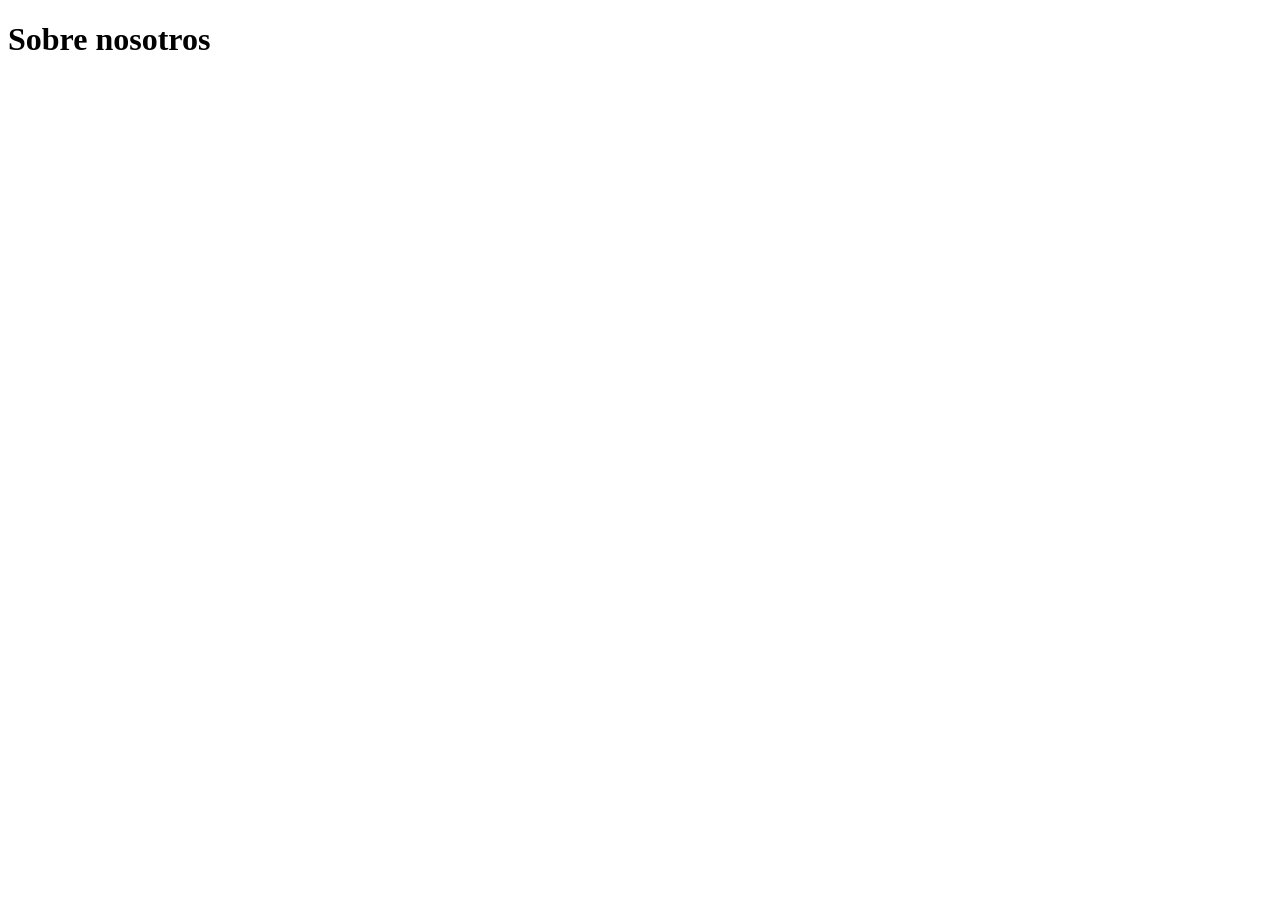
==== nosotros.html @ b0500062 "Html" ====
<!DOCTYPE html>
<html lang="es">
<head>
    <meta charset="UTF-8">
    <meta name="viewport" content="width=device-width, initial-scale=1.0">
    <title>Document</title>
</head>
<body>
    
<h1>Sobre nosotros</h1>

</body>
</html>
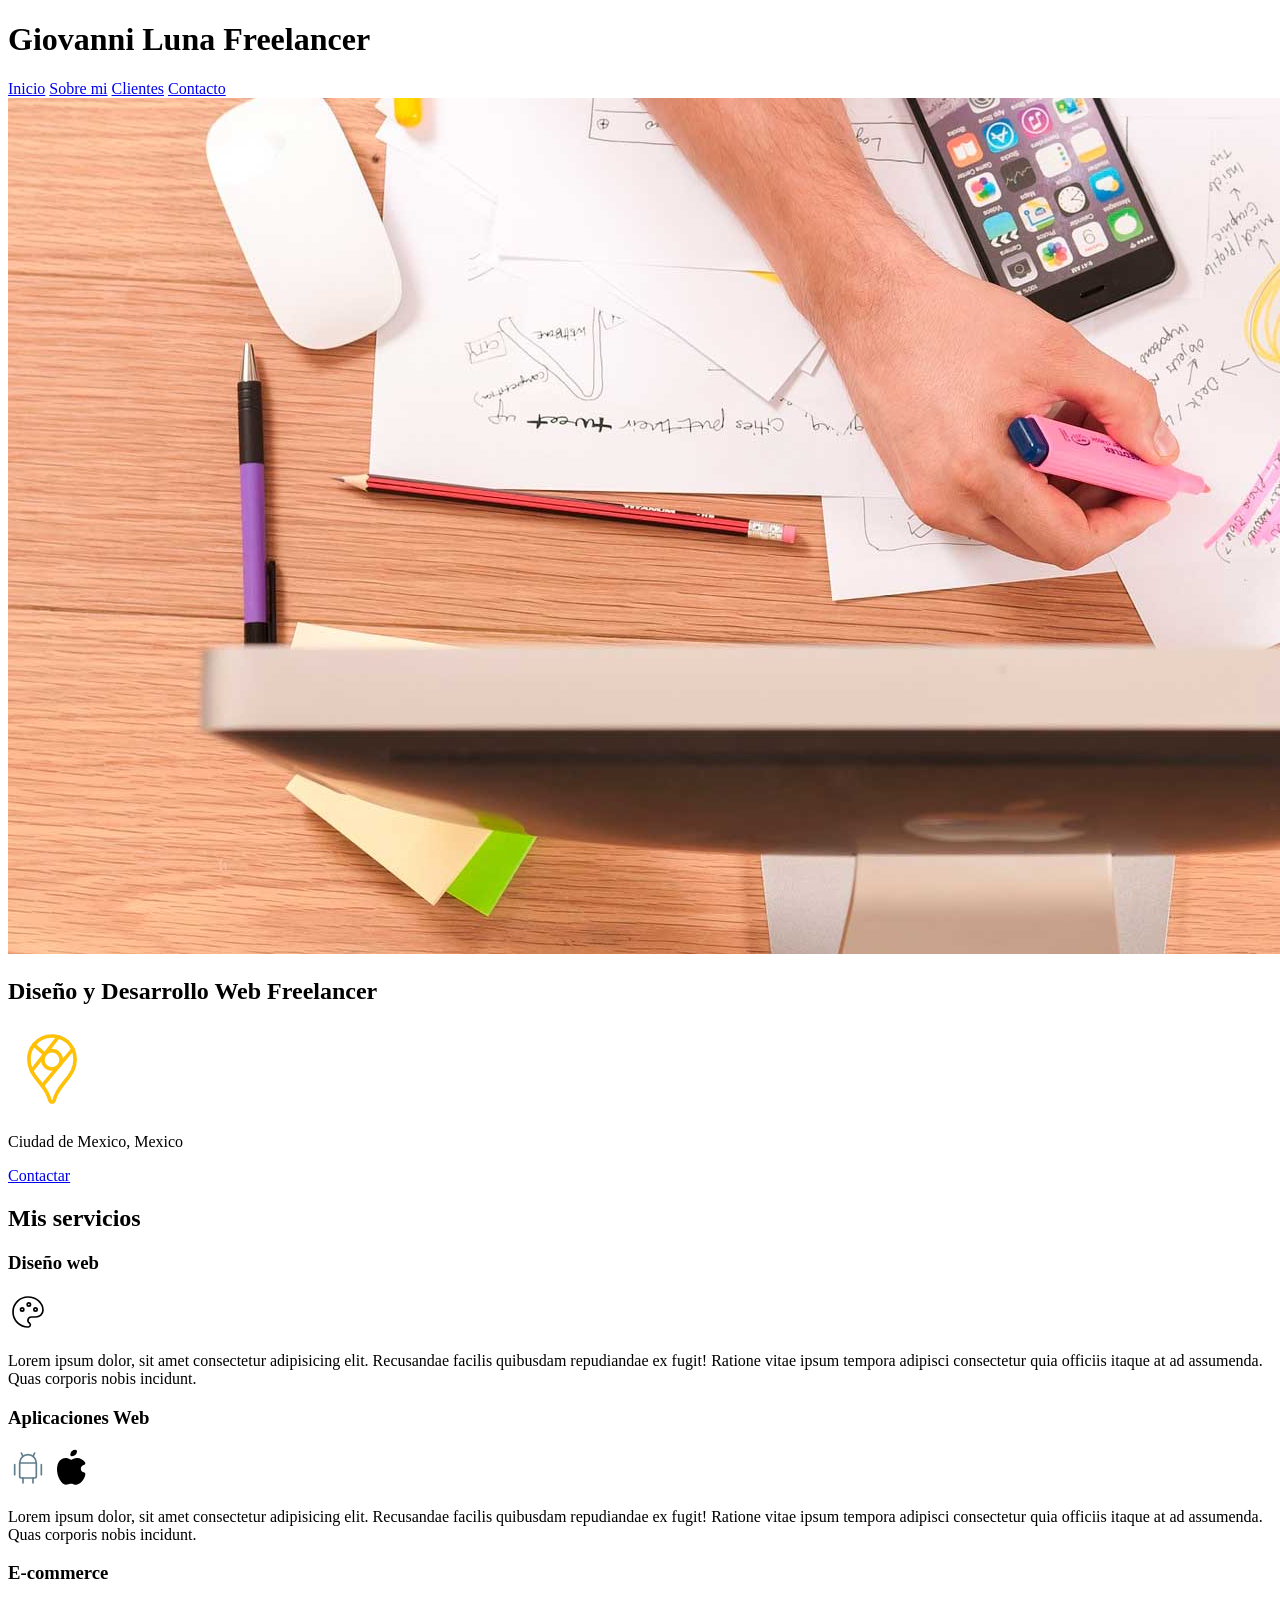
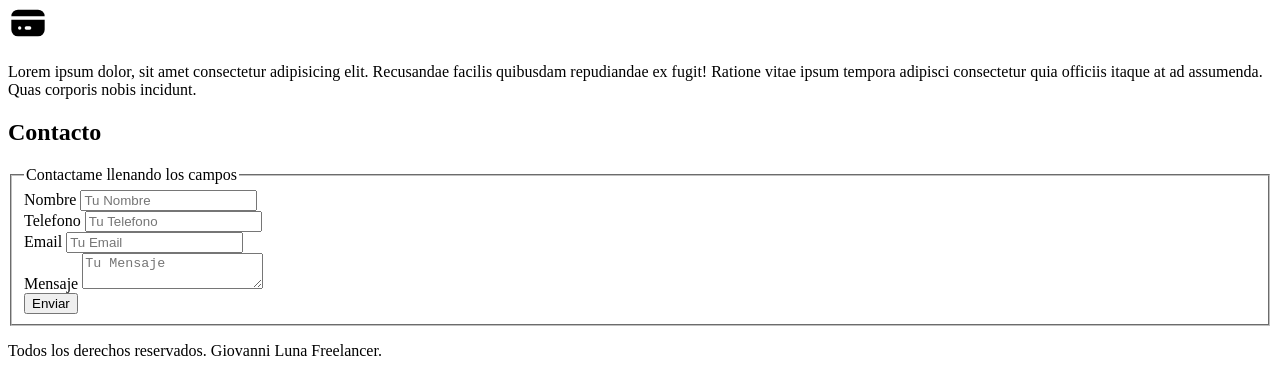
==== commit 7e74cb57: "creacion css" ====
--- a/nosotros.html
+++ b/nosotros.html
@@ -1,13 +1,204 @@
-<!DOCTYPE html>
+<!doctype html>
+<!--Definimos que el documento es un HTML-->
 <html lang="es">
-<head>
-    <meta charset="UTF-8">
-    <meta name="viewport" content="width=device-width, initial-scale=1.0">
-    <title>Document</title>
-</head>
-<body>
-    
-<h1>Sobre nosotros</h1>
-
-</body>
-</html>+  <!--Inicio del documento HTML-->
+  <head>
+    <!--Metadatos del documento-->
+    <meta charset="UTF-8" />
+    <meta name="viewport" content="width=device-width, initial-scale=1.0" />
+    <title>Freelancer, Desarrollador Web</title>
+    <link rel="preload" href="styles.css" as="style"/>
+    <link rel="stylesheet" href="styles.css" />
+  </head>
+  <body>
+    <!--Contenido del documento-->
+
+    <header>
+      <h1>Giovanni Luna Freelancer</h1>
+    </header>
+
+    <nav>
+      <a href="#Inicio">Inicio</a>
+      <a href="/nosotros.html">Sobre mi</a>
+      <a href="#Clientes">Clientes</a>
+      <a href="#Contacto">Contacto</a>
+    </nav>
+
+    <img src="/hero.jpg" alt="Hero" />
+
+    <section>
+      <h2>Diseño y Desarrollo Web Freelancer</h2>
+      <svg
+        xmlns="http://www.w3.org/2000/svg"
+        width="88"
+        height="88"
+        viewBox="0 0 24 24"
+        fill="none"
+        stroke="#FFC107"
+        stroke-width="1"
+        stroke-linecap="round"
+        stroke-linejoin="round"
+      >
+        <path d="M12 9.5m-2.5 0a2.5 2.5 0 1 0 5 0a2.5 2.5 0 1 0 -5 0" />
+        <path d="M6.428 12.494l7.314 -9.252" />
+        <path d="M10.002 7.935l-2.937 -2.545" />
+        <path d="M17.693 6.593l-8.336 9.979" />
+        <path
+          d="M17.591 6.376c.472 .907 .715 1.914 .709 2.935a7.263 7.263 0 0 1 -.72 3.18a19.085 19.085 0 0 1 -2.089 3c-.784 .933 -1.49 1.93 -2.11 2.98c-.314 .62 -.568 1.27 -.757 1.938c-.121 .36 -.277 .591 -.622 .591c-.315 0 -.463 -.136 -.626 -.593a10.595 10.595 0 0 0 -.779 -1.978a18.18 18.18 0 0 0 -1.423 -2.091c-.877 -1.184 -2.179 -2.535 -2.853 -4.071a7.077 7.077 0 0 1 -.621 -2.967a6.226 6.226 0 0 1 1.476 -4.055a6.25 6.25 0 0 1 4.811 -2.245a6.462 6.462 0 0 1 1.918 .284a6.255 6.255 0 0 1 3.686 3.092z"
+        />
+      </svg>
+      <p>Ciudad de Mexico, Mexico</p>
+
+      <a href="#">Contactar</a>
+    </section>
+
+    <main>
+      <h2>Mis servicios</h2>
+
+      <section>
+        <h3>Diseño web</h3>
+        <svg
+          xmlns="http://www.w3.org/2000/svg"
+          width="40"
+          height="40"
+          viewBox="0 0 24 24"
+          fill="none"
+          stroke="#000000"
+          stroke-width="1"
+          stroke-linecap="round"
+          stroke-linejoin="round"
+        >
+          <path
+            d="M12 21a9 9 0 0 1 0 -18c4.97 0 9 3.582 9 8c0 1.06 -.474 2.078 -1.318 2.828c-.844 .75 -1.989 1.172 -3.182 1.172h-2.5a2 2 0 0 0 -1 3.75a1.3 1.3 0 0 1 -1 2.25"
+          />
+          <path d="M8.5 10.5m-1 0a1 1 0 1 0 2 0a1 1 0 1 0 -2 0" />
+          <path d="M12.5 7.5m-1 0a1 1 0 1 0 2 0a1 1 0 1 0 -2 0" />
+          <path d="M16.5 10.5m-1 0a1 1 0 1 0 2 0a1 1 0 1 0 -2 0" />
+        </svg>
+        <p>
+          Lorem ipsum dolor, sit amet consectetur adipisicing elit. Recusandae
+          facilis quibusdam repudiandae ex fugit! Ratione vitae ipsum tempora
+          adipisci consectetur quia officiis itaque at ad assumenda. Quas
+          corporis nobis incidunt.
+        </p>
+      </section>
+
+      <section>
+        <h3>Aplicaciones Web</h3>
+        <svg
+          xmlns="http://www.w3.org/2000/svg"
+          width="40"
+          height="40"
+          viewBox="0 0 24 24"
+          fill="none"
+          stroke="#607d8b"
+          stroke-width="1"
+          stroke-linecap="round"
+          stroke-linejoin="round"
+        >
+          <path d="M4 10l0 6" />
+          <path d="M20 10l0 6" />
+          <path
+            d="M7 9h10v8a1 1 0 0 1 -1 1h-8a1 1 0 0 1 -1 -1v-8a5 5 0 0 1 10 0"
+          />
+          <path d="M8 3l1 2" />
+          <path d="M16 3l-1 2" />
+          <path d="M9 18l0 3" />
+          <path d="M15 18l0 3" />
+        </svg>
+
+        <!--
+version: "2.45"
+unicode: "fd74"
+-->
+        <svg
+          xmlns="http://www.w3.org/2000/svg"
+          width="40"
+          height="40"
+          viewBox="0 0 24 24"
+          fill="currentColor"
+        >
+          <path
+            d="M15.079 5.999l.239 .012c1.43 .097 3.434 1.013 4.508 2.586a1 1 0 0 1 -.344 1.44c-.05 .028 -.372 .158 -.497 .217a4.15 4.15 0 0 0 -.722 .431c-.614 .461 -.948 1.009 -.942 1.694c.01 .885 .339 1.454 .907 1.846c.208 .143 .436 .253 .666 .33c.126 .043 .426 .116 .444 .122a1 1 0 0 1 .662 .942c0 2.621 -3.04 6.381 -5.286 6.381c-.79 0 -1.272 -.091 -1.983 -.315l-.098 -.031c-.463 -.146 -.702 -.192 -1.133 -.192c-.52 0 -.863 .06 -1.518 .237l-.197 .053c-.575 .153 -.964 .226 -1.5 .248c-2.749 0 -5.285 -5.093 -5.285 -9.072c0 -3.87 1.786 -6.92 5.286 -6.92c.297 0 .598 .045 .909 .128c.403 .107 .774 .26 1.296 .508c.787 .374 .948 .44 1.009 .44h.016c.03 -.003 .128 -.047 1.056 -.457c1.061 -.467 1.864 -.685 2.746 -.616l-.24 -.012z"
+          />
+          <path
+            d="M14 1a1 1 0 0 1 1 1a3 3 0 0 1 -3 3a1 1 0 0 1 -1 -1a3 3 0 0 1 3 -3z"
+          />
+        </svg>
+
+        <p>
+          Lorem ipsum dolor, sit amet consectetur adipisicing elit. Recusandae
+          facilis quibusdam repudiandae ex fugit! Ratione vitae ipsum tempora
+          adipisci consectetur quia officiis itaque at ad assumenda. Quas
+          corporis nobis incidunt.
+        </p>
+      </section>
+
+      <section>
+        <h3>E-commerce</h3>
+        <svg
+          xmlns="http://www.w3.org/2000/svg"
+          width="40"
+          height="40"
+          viewBox="0 0 24 24"
+          fill="currentColor"
+        >
+          <path
+            d="M22 10v6a4 4 0 0 1 -4 4h-12a4 4 0 0 1 -4 -4v-6h20zm-14.99 4h-.01a1 1 0 1 0 .01 2a1 1 0 0 0 0 -2zm5.99 0h-2a1 1 0 0 0 0 2h2a1 1 0 0 0 0 -2zm5 -10a4 4 0 0 1 4 4h-20a4 4 0 0 1 4 -4h12z"
+          />
+        </svg>
+        <p>
+          Lorem ipsum dolor, sit amet consectetur adipisicing elit. Recusandae
+          facilis quibusdam repudiandae ex fugit! Ratione vitae ipsum tempora
+          adipisci consectetur quia officiis itaque at ad assumenda. Quas
+          corporis nobis incidunt.
+        </p>
+      </section>
+    </main>
+
+    <section>
+      <h2>Contacto</h2>
+      <form>
+        <fieldset>
+          <legend>Contactame llenando los campos</legend>
+          <div>
+            <label for="nombre">Nombre</label>
+            <input type="text" id="nombre" placeholder="Tu Nombre" />
+          </div>
+          <div>
+            <label for="telefono">Telefono</label>
+            <input type="tel" id="telefono" placeholder="Tu Telefono" />
+          </div>
+          <div>
+            <label for="correo">Email</label>
+            <input type="email" id="correo" placeholder="Tu Email" />
+          </div>
+          <div>
+            <label for="mensaje">Mensaje</label>
+            <textarea id="mensaje" placeholder="Tu Mensaje"></textarea>
+          </div>
+          <button type="submit">Enviar</button>
+        </fieldset>
+      </form>
+    </section>
+
+    <footer>
+      <p>Todos los derechos reservados. Giovanni Luna Freelancer.</p>
+    </footer>
+  </body>
+</html>
+
+<!--P: Parrafos y titulo
+    h1-h6: Titulos
+    a: Enlaces
+    img: Imagenes
+    li: Listas
+    div: Divisiones
+    span: Spans
+    nav: Navegacion
+    head: Cabecera
+    header: Encabezado
+    footer: Pie de pagina
+    section: Secciones
+    article: Articulos
+    main: Contenido principal-->
--- a/styles.css
+++ b/styles.css
@@ -0,0 +1,30 @@
+:root{
+    --blanco: #ffffff;
+    --negro: #212121;
+    --primario: #FFC107;
+    --secundario: #0097A7;
+    --gris: #757575;
+
+}
+
+html{
+  font-size: 62.5%; /* 1rem = 10px */
+}
+
+body{
+  font-size: 16px;     /*Recomendado para diseño web*/
+}
+
+.titulo{
+text-align: center;
+font-size: 3.8rem;
+    color: var(--primario);
+
+
+}
+
+.titulo span{
+    font-size: 2rem;
+    color: var(--negro);
+} 
+
--- a/styles.css
+++ b/styles.css
@@ -0,0 +1,30 @@
+:root{
+    --blanco: #ffffff;
+    --negro: #212121;
+    --primario: #FFC107;
+    --secundario: #0097A7;
+    --gris: #757575;
+
+}
+
+html{
+  font-size: 62.5%; /* 1rem = 10px */
+}
+
+body{
+  font-size: 16px;     /*Recomendado para diseño web*/
+}
+
+.titulo{
+text-align: center;
+font-size: 3.8rem;
+    color: var(--primario);
+
+
+}
+
+.titulo span{
+    font-size: 2rem;
+    color: var(--negro);
+} 
+
